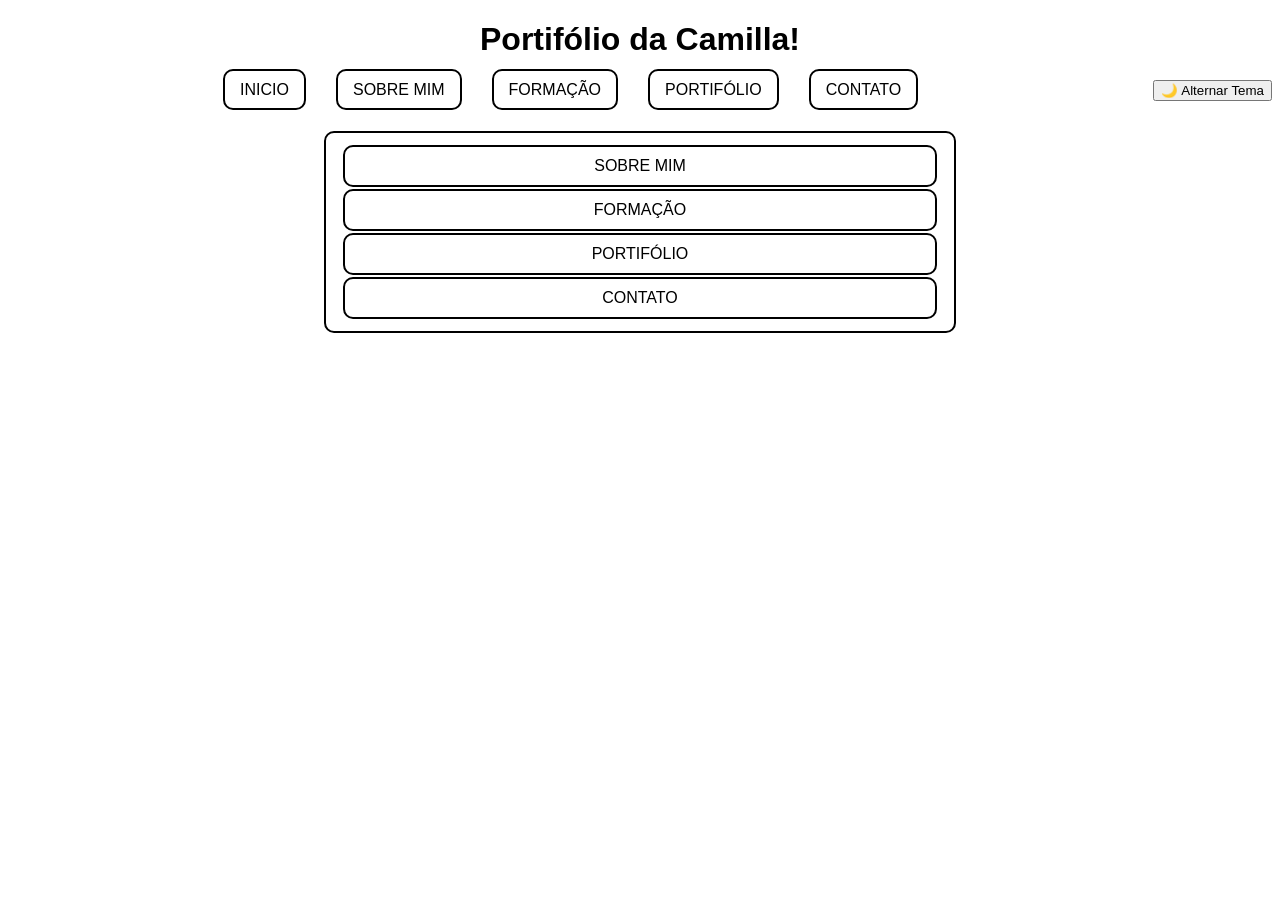
==== index.html @ 2969cfa7 "Add files via upload" ====
<!DOCTYPE html>
<html lang="pt-br">
<head>
    <meta charset="UTF-8">
    <meta name="viewport" content="width=device-width, initial-scale=1.0">
    <title>Camilla com portifolio online </title>
    <link rel="stylesheet" href="style.css">
</head>
<body>
    <h1>Portifólio da Camilla!</h1>
    
    <nav>
        <ul>
    <li><a href="index.html">INICIO</a></li>
    <li><a href="sobremim.html">SOBRE MIM</a></li>
    <li><a href="formacao.html">FORMAÇÃO</a></li>
    <li><a href="portifolio.html">PORTIFÓLIO</a></li>
    <li><a href="contato.html">CONTATO</a></li>
        </ul>
        <button id="temaBtn">🌙 Alternar Tema</button>
    </nav>
    <table> 
        <tr>
    <td><a href="sobremim.html">SOBRE MIM</a></td>
    </tr>
     <tr>
    <td><a href="formacao.html">FORMAÇÃO</a></td>
    </tr>
     <tr>
    <td><a href="portifolio.html">PORTIFÓLIO</a></td>
    </tr>
     <tr>
    <td><a href="contato.html">CONTATO</a></td>
    </tr>
</table>
<form id="formcontato"></form>

       <script src="script.js"></script>

</body>
</html>
---- style.css ----
body{
    font-family: Arial, sans-serif;
    background-color:white
}

h1{
text-align: center;
}
table,td{
    margin: 30px auto; /* 100px em cima + centraliza */
   color: black;
   padding: 10px 15px ;
   border: 2px solid black ;
   border-radius: 10px;
   width: 50%;
}
td a{
    text-decoration: none;
    color: black;
    display: block;
    text-align: center;
    
}
nav ul{
list-style: none;
padding: 0%;
margin: auto;
display: flex;
justify-content: center;
gap: 30px;
}
nav a{
    text-decoration: none;
   color: black;
   padding: 10px 15px ;
   border: 2px solid black ;
   border-radius: 10px;
}
nav{
display: flex;
justify-content: center;
align-items: center;
gap: 20px;

}
/*modo escuro*/
.dark{
    background-color: black;
    color: white;
}
.dark nav a{
    color: white;
    border: 2px solid white;
}

.dark td a{
    color: white;
}
.darktable,
.dark td{
     color: white;
    border: 2px solid white;
}
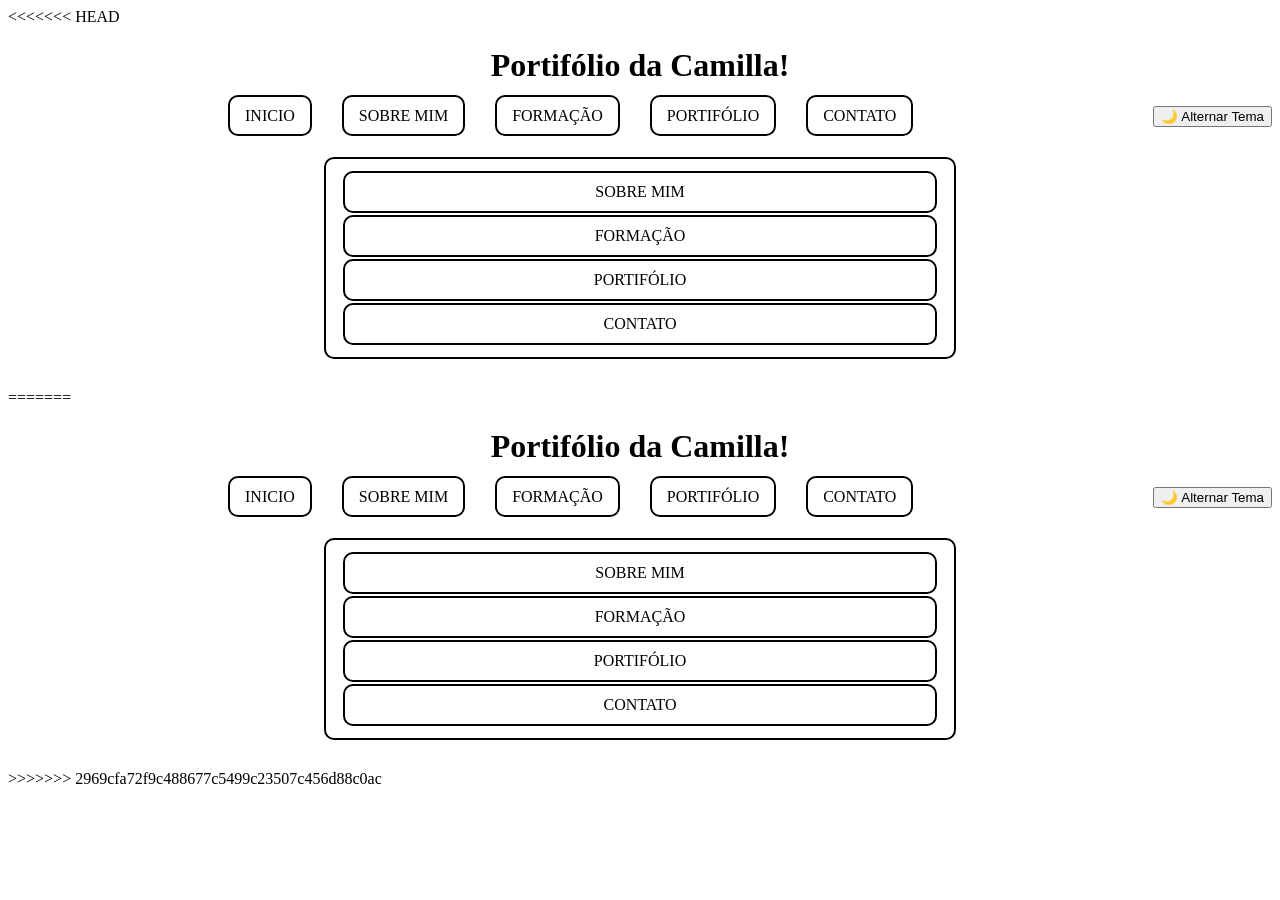
==== commit 535b7fb6: "enviando arquivo do portifolio" ====
--- a/index.html
+++ b/index.html
@@ -1,41 +1,84 @@
-<!DOCTYPE html>
-<html lang="pt-br">
-<head>
-    <meta charset="UTF-8">
-    <meta name="viewport" content="width=device-width, initial-scale=1.0">
-    <title>Camilla com portifolio online </title>
-    <link rel="stylesheet" href="style.css">
-</head>
-<body>
-    <h1>Portifólio da Camilla!</h1>
-    
-    <nav>
-        <ul>
-    <li><a href="index.html">INICIO</a></li>
-    <li><a href="sobremim.html">SOBRE MIM</a></li>
-    <li><a href="formacao.html">FORMAÇÃO</a></li>
-    <li><a href="portifolio.html">PORTIFÓLIO</a></li>
-    <li><a href="contato.html">CONTATO</a></li>
-        </ul>
-        <button id="temaBtn">🌙 Alternar Tema</button>
-    </nav>
-    <table> 
-        <tr>
-    <td><a href="sobremim.html">SOBRE MIM</a></td>
-    </tr>
-     <tr>
-    <td><a href="formacao.html">FORMAÇÃO</a></td>
-    </tr>
-     <tr>
-    <td><a href="portifolio.html">PORTIFÓLIO</a></td>
-    </tr>
-     <tr>
-    <td><a href="contato.html">CONTATO</a></td>
-    </tr>
-</table>
-<form id="formcontato"></form>
-
-       <script src="script.js"></script>
-
-</body>
+<<<<<<< HEAD
+<!DOCTYPE html>
+<html lang="pt-br">
+<head>
+    <meta charset="UTF-8">
+    <meta name="viewport" content="width=device-width, initial-scale=1.0">
+    <title>Camilla com portifolio online </title>
+    <link rel="stylesheet" href="style.css">
+</head>
+<body>
+    <h1>Portifólio da Camilla!</h1>
+    
+    <nav>
+        <ul>
+    <li><a href="index.html">INICIO</a></li>
+    <li><a href="sobremim.html">SOBRE MIM</a></li>
+    <li><a href="formacao.html">FORMAÇÃO</a></li>
+    <li><a href="portifolio.html">PORTIFÓLIO</a></li>
+    <li><a href="contato.html">CONTATO</a></li>
+        </ul>
+        <button id="temaBtn">🌙 Alternar Tema</button>
+    </nav>
+    <table> 
+        <tr>
+    <td><a href="sobremim.html">SOBRE MIM</a></td>
+    </tr>
+     <tr>
+    <td><a href="formacao.html">FORMAÇÃO</a></td>
+    </tr>
+     <tr>
+    <td><a href="portifolio.html">PORTIFÓLIO</a></td>
+    </tr>
+     <tr>
+    <td><a href="contato.html">CONTATO</a></td>
+    </tr>
+</table>
+<form id="formcontato"></form>
+
+       <script src="script.js"></script>
+
+</body>
+=======
+<!DOCTYPE html>
+<html lang="pt-br">
+<head>
+    <meta charset="UTF-8">
+    <meta name="viewport" content="width=device-width, initial-scale=1.0">
+    <title>Camilla com portifolio online </title>
+    <link rel="stylesheet" href="style.css">
+</head>
+<body>
+    <h1>Portifólio da Camilla!</h1>
+    
+    <nav>
+        <ul>
+    <li><a href="index.html">INICIO</a></li>
+    <li><a href="sobremim.html">SOBRE MIM</a></li>
+    <li><a href="formacao.html">FORMAÇÃO</a></li>
+    <li><a href="portifolio.html">PORTIFÓLIO</a></li>
+    <li><a href="contato.html">CONTATO</a></li>
+        </ul>
+        <button id="temaBtn">🌙 Alternar Tema</button>
+    </nav>
+    <table> 
+        <tr>
+    <td><a href="sobremim.html">SOBRE MIM</a></td>
+    </tr>
+     <tr>
+    <td><a href="formacao.html">FORMAÇÃO</a></td>
+    </tr>
+     <tr>
+    <td><a href="portifolio.html">PORTIFÓLIO</a></td>
+    </tr>
+     <tr>
+    <td><a href="contato.html">CONTATO</a></td>
+    </tr>
+</table>
+<form id="formcontato"></form>
+
+       <script src="script.js"></script>
+
+</body>
+>>>>>>> 2969cfa72f9c488677c5499c23507c456d88c0ac
 </html>
--- a/style.css
+++ b/style.css
@@ -1,63 +1,129 @@
-body{
-    font-family: Arial, sans-serif;
-    background-color:white
-}
-
-h1{
-text-align: center;
-}
-table,td{
-    margin: 30px auto; /* 100px em cima + centraliza */
-   color: black;
-   padding: 10px 15px ;
-   border: 2px solid black ;
-   border-radius: 10px;
-   width: 50%;
-}
-td a{
-    text-decoration: none;
-    color: black;
-    display: block;
-    text-align: center;
-    
-}
-nav ul{
-list-style: none;
-padding: 0%;
-margin: auto;
-display: flex;
-justify-content: center;
-gap: 30px;
-}
-nav a{
-    text-decoration: none;
-   color: black;
-   padding: 10px 15px ;
-   border: 2px solid black ;
-   border-radius: 10px;
-}
-nav{
-display: flex;
-justify-content: center;
-align-items: center;
-gap: 20px;
-
-}
-/*modo escuro*/
-.dark{
-    background-color: black;
-    color: white;
-}
-.dark nav a{
-    color: white;
-    border: 2px solid white;
-}
-
-.dark td a{
-    color: white;
-}
-.darktable,
-.dark td{
-     color: white;
-    border: 2px solid white;
-}
+<<<<<<< HEAD
+body{
+    font-family: Arial, sans-serif;
+    background-color:white
+}
+
+h1{
+text-align: center;
+}
+table,td{
+    margin: 30px auto; /* 100px em cima + centraliza */
+   color: black;
+   padding: 10px 15px ;
+   border: 2px solid black ;
+   border-radius: 10px;
+   width: 50%;
+}
+td a{
+    text-decoration: none;
+    color: black;
+    display: block;
+    text-align: center;
+    
+}
+nav ul{
+list-style: none;
+padding: 0%;
+margin: auto;
+display: flex;
+justify-content: center;
+gap: 30px;
+}
+nav a{
+    text-decoration: none;
+   color: black;
+   padding: 10px 15px ;
+   border: 2px solid black ;
+   border-radius: 10px;
+}
+nav{
+display: flex;
+justify-content: center;
+align-items: center;
+gap: 20px;
+
+}
+/*modo escuro*/
+.dark{
+    background-color: black;
+    color: white;
+}
+.dark nav a{
+    color: white;
+    border: 2px solid white;
+}
+
+.dark td a{
+    color: white;
+}
+.darktable,
+.dark td{
+     color: white;
+    border: 2px solid white;
+}
+=======
+body{
+    font-family: Arial, sans-serif;
+    background-color:white
+}
+
+h1{
+text-align: center;
+}
+table,td{
+    margin: 30px auto; /* 100px em cima + centraliza */
+   color: black;
+   padding: 10px 15px ;
+   border: 2px solid black ;
+   border-radius: 10px;
+   width: 50%;
+}
+td a{
+    text-decoration: none;
+    color: black;
+    display: block;
+    text-align: center;
+    
+}
+nav ul{
+list-style: none;
+padding: 0%;
+margin: auto;
+display: flex;
+justify-content: center;
+gap: 30px;
+}
+nav a{
+    text-decoration: none;
+   color: black;
+   padding: 10px 15px ;
+   border: 2px solid black ;
+   border-radius: 10px;
+}
+nav{
+display: flex;
+justify-content: center;
+align-items: center;
+gap: 20px;
+
+}
+/*modo escuro*/
+.dark{
+    background-color: black;
+    color: white;
+}
+.dark nav a{
+    color: white;
+    border: 2px solid white;
+}
+
+.dark td a{
+    color: white;
+}
+.darktable,
+.dark td{
+     color: white;
+    border: 2px solid white;
+}
+>>>>>>> 2969cfa72f9c488677c5499c23507c456d88c0ac
--- a/style.css
+++ b/style.css
@@ -1,63 +1,129 @@
-body{
-    font-family: Arial, sans-serif;
-    background-color:white
-}
-
-h1{
-text-align: center;
-}
-table,td{
-    margin: 30px auto; /* 100px em cima + centraliza */
-   color: black;
-   padding: 10px 15px ;
-   border: 2px solid black ;
-   border-radius: 10px;
-   width: 50%;
-}
-td a{
-    text-decoration: none;
-    color: black;
-    display: block;
-    text-align: center;
-    
-}
-nav ul{
-list-style: none;
-padding: 0%;
-margin: auto;
-display: flex;
-justify-content: center;
-gap: 30px;
-}
-nav a{
-    text-decoration: none;
-   color: black;
-   padding: 10px 15px ;
-   border: 2px solid black ;
-   border-radius: 10px;
-}
-nav{
-display: flex;
-justify-content: center;
-align-items: center;
-gap: 20px;
-
-}
-/*modo escuro*/
-.dark{
-    background-color: black;
-    color: white;
-}
-.dark nav a{
-    color: white;
-    border: 2px solid white;
-}
-
-.dark td a{
-    color: white;
-}
-.darktable,
-.dark td{
-     color: white;
-    border: 2px solid white;
-}
+<<<<<<< HEAD
+body{
+    font-family: Arial, sans-serif;
+    background-color:white
+}
+
+h1{
+text-align: center;
+}
+table,td{
+    margin: 30px auto; /* 100px em cima + centraliza */
+   color: black;
+   padding: 10px 15px ;
+   border: 2px solid black ;
+   border-radius: 10px;
+   width: 50%;
+}
+td a{
+    text-decoration: none;
+    color: black;
+    display: block;
+    text-align: center;
+    
+}
+nav ul{
+list-style: none;
+padding: 0%;
+margin: auto;
+display: flex;
+justify-content: center;
+gap: 30px;
+}
+nav a{
+    text-decoration: none;
+   color: black;
+   padding: 10px 15px ;
+   border: 2px solid black ;
+   border-radius: 10px;
+}
+nav{
+display: flex;
+justify-content: center;
+align-items: center;
+gap: 20px;
+
+}
+/*modo escuro*/
+.dark{
+    background-color: black;
+    color: white;
+}
+.dark nav a{
+    color: white;
+    border: 2px solid white;
+}
+
+.dark td a{
+    color: white;
+}
+.darktable,
+.dark td{
+     color: white;
+    border: 2px solid white;
+}
+=======
+body{
+    font-family: Arial, sans-serif;
+    background-color:white
+}
+
+h1{
+text-align: center;
+}
+table,td{
+    margin: 30px auto; /* 100px em cima + centraliza */
+   color: black;
+   padding: 10px 15px ;
+   border: 2px solid black ;
+   border-radius: 10px;
+   width: 50%;
+}
+td a{
+    text-decoration: none;
+    color: black;
+    display: block;
+    text-align: center;
+    
+}
+nav ul{
+list-style: none;
+padding: 0%;
+margin: auto;
+display: flex;
+justify-content: center;
+gap: 30px;
+}
+nav a{
+    text-decoration: none;
+   color: black;
+   padding: 10px 15px ;
+   border: 2px solid black ;
+   border-radius: 10px;
+}
+nav{
+display: flex;
+justify-content: center;
+align-items: center;
+gap: 20px;
+
+}
+/*modo escuro*/
+.dark{
+    background-color: black;
+    color: white;
+}
+.dark nav a{
+    color: white;
+    border: 2px solid white;
+}
+
+.dark td a{
+    color: white;
+}
+.darktable,
+.dark td{
+     color: white;
+    border: 2px solid white;
+}
+>>>>>>> 2969cfa72f9c488677c5499c23507c456d88c0ac
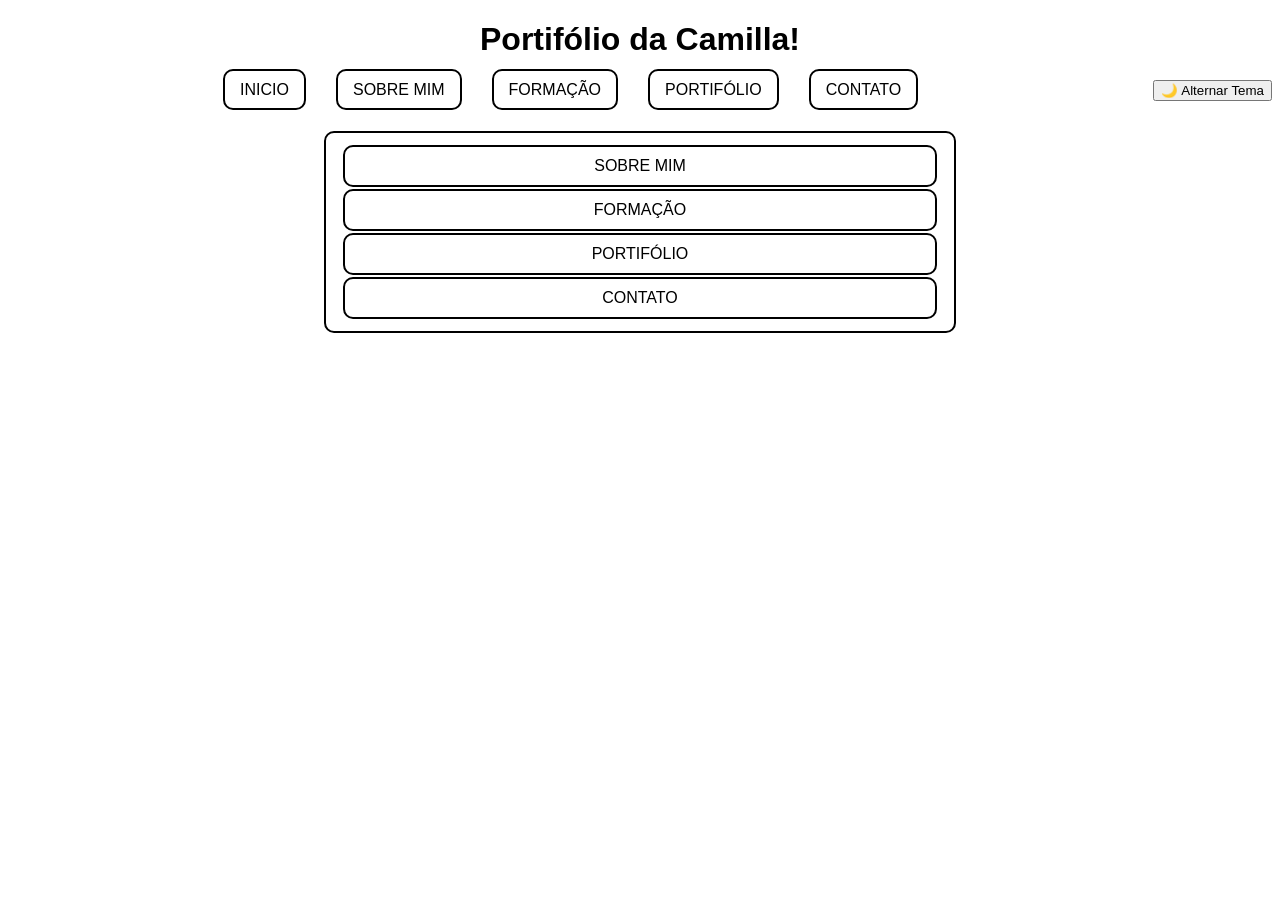
==== commit 1b2dd4be: "corrigindo conflito de merge" ====
--- a/index.html
+++ b/index.html
@@ -1,4 +1,3 @@
-<<<<<<< HEAD
 <!DOCTYPE html>
 <html lang="pt-br">
 <head>
@@ -24,12 +23,15 @@
         <tr>
     <td><a href="sobremim.html">SOBRE MIM</a></td>
     </tr>
+
      <tr>
     <td><a href="formacao.html">FORMAÇÃO</a></td>
     </tr>
+
      <tr>
     <td><a href="portifolio.html">PORTIFÓLIO</a></td>
     </tr>
+    
      <tr>
     <td><a href="contato.html">CONTATO</a></td>
     </tr>
@@ -38,47 +40,4 @@
 
        <script src="script.js"></script>
 
-</body>
-=======
-<!DOCTYPE html>
-<html lang="pt-br">
-<head>
-    <meta charset="UTF-8">
-    <meta name="viewport" content="width=device-width, initial-scale=1.0">
-    <title>Camilla com portifolio online </title>
-    <link rel="stylesheet" href="style.css">
-</head>
-<body>
-    <h1>Portifólio da Camilla!</h1>
-    
-    <nav>
-        <ul>
-    <li><a href="index.html">INICIO</a></li>
-    <li><a href="sobremim.html">SOBRE MIM</a></li>
-    <li><a href="formacao.html">FORMAÇÃO</a></li>
-    <li><a href="portifolio.html">PORTIFÓLIO</a></li>
-    <li><a href="contato.html">CONTATO</a></li>
-        </ul>
-        <button id="temaBtn">🌙 Alternar Tema</button>
-    </nav>
-    <table> 
-        <tr>
-    <td><a href="sobremim.html">SOBRE MIM</a></td>
-    </tr>
-     <tr>
-    <td><a href="formacao.html">FORMAÇÃO</a></td>
-    </tr>
-     <tr>
-    <td><a href="portifolio.html">PORTIFÓLIO</a></td>
-    </tr>
-     <tr>
-    <td><a href="contato.html">CONTATO</a></td>
-    </tr>
-</table>
-<form id="formcontato"></form>
-
-       <script src="script.js"></script>
-
-</body>
->>>>>>> 2969cfa72f9c488677c5499c23507c456d88c0ac
-</html>+</body>
--- a/style.css
+++ b/style.css
@@ -1,4 +1,3 @@
-<<<<<<< HEAD
 body{
     font-family: Arial, sans-serif;
     background-color:white
@@ -62,68 +61,4 @@
      color: white;
     border: 2px solid white;
 }
-=======
-body{
-    font-family: Arial, sans-serif;
-    background-color:white
-}
 
-h1{
-text-align: center;
-}
-table,td{
-    margin: 30px auto; /* 100px em cima + centraliza */
-   color: black;
-   padding: 10px 15px ;
-   border: 2px solid black ;
-   border-radius: 10px;
-   width: 50%;
-}
-td a{
-    text-decoration: none;
-    color: black;
-    display: block;
-    text-align: center;
-    
-}
-nav ul{
-list-style: none;
-padding: 0%;
-margin: auto;
-display: flex;
-justify-content: center;
-gap: 30px;
-}
-nav a{
-    text-decoration: none;
-   color: black;
-   padding: 10px 15px ;
-   border: 2px solid black ;
-   border-radius: 10px;
-}
-nav{
-display: flex;
-justify-content: center;
-align-items: center;
-gap: 20px;
-
-}
-/*modo escuro*/
-.dark{
-    background-color: black;
-    color: white;
-}
-.dark nav a{
-    color: white;
-    border: 2px solid white;
-}
-
-.dark td a{
-    color: white;
-}
-.darktable,
-.dark td{
-     color: white;
-    border: 2px solid white;
-}
->>>>>>> 2969cfa72f9c488677c5499c23507c456d88c0ac
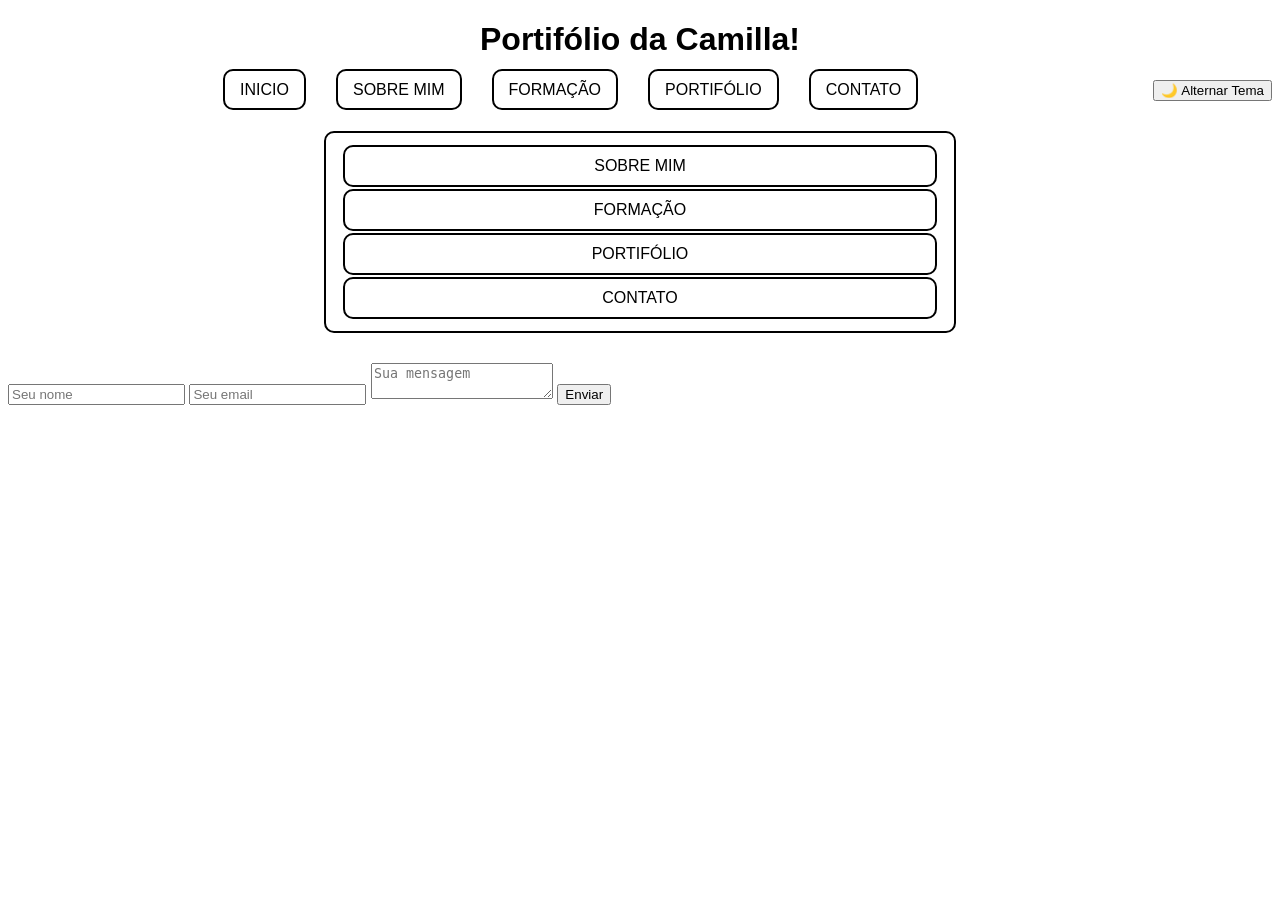
==== commit 9729e6ce: "corrigindo css tema escuro" ====
--- a/index.html
+++ b/index.html
@@ -27,17 +27,26 @@
      <tr>
     <td><a href="formacao.html">FORMAÇÃO</a></td>
     </tr>
-
+    
      <tr>
     <td><a href="portifolio.html">PORTIFÓLIO</a></td>
     </tr>
-    
+
      <tr>
     <td><a href="contato.html">CONTATO</a></td>
     </tr>
 </table>
-<form id="formcontato"></form>
+<form id="formcontato">
 
+<input type="text" id="nome" placeholder="Seu nome">
+
+<input type="email" id="email" placeholder="Seu email">
+
+<textarea id="mensagem" placeholder="Sua mensagem"></textarea>
+
+<button type="submit">Enviar</button>
+
+</form>
        <script src="script.js"></script>
 
 </body>
--- a/style.css
+++ b/style.css
@@ -56,7 +56,7 @@
 .dark td a{
     color: white;
 }
-.darktable,
+.dark table,
 .dark td{
      color: white;
     border: 2px solid white;
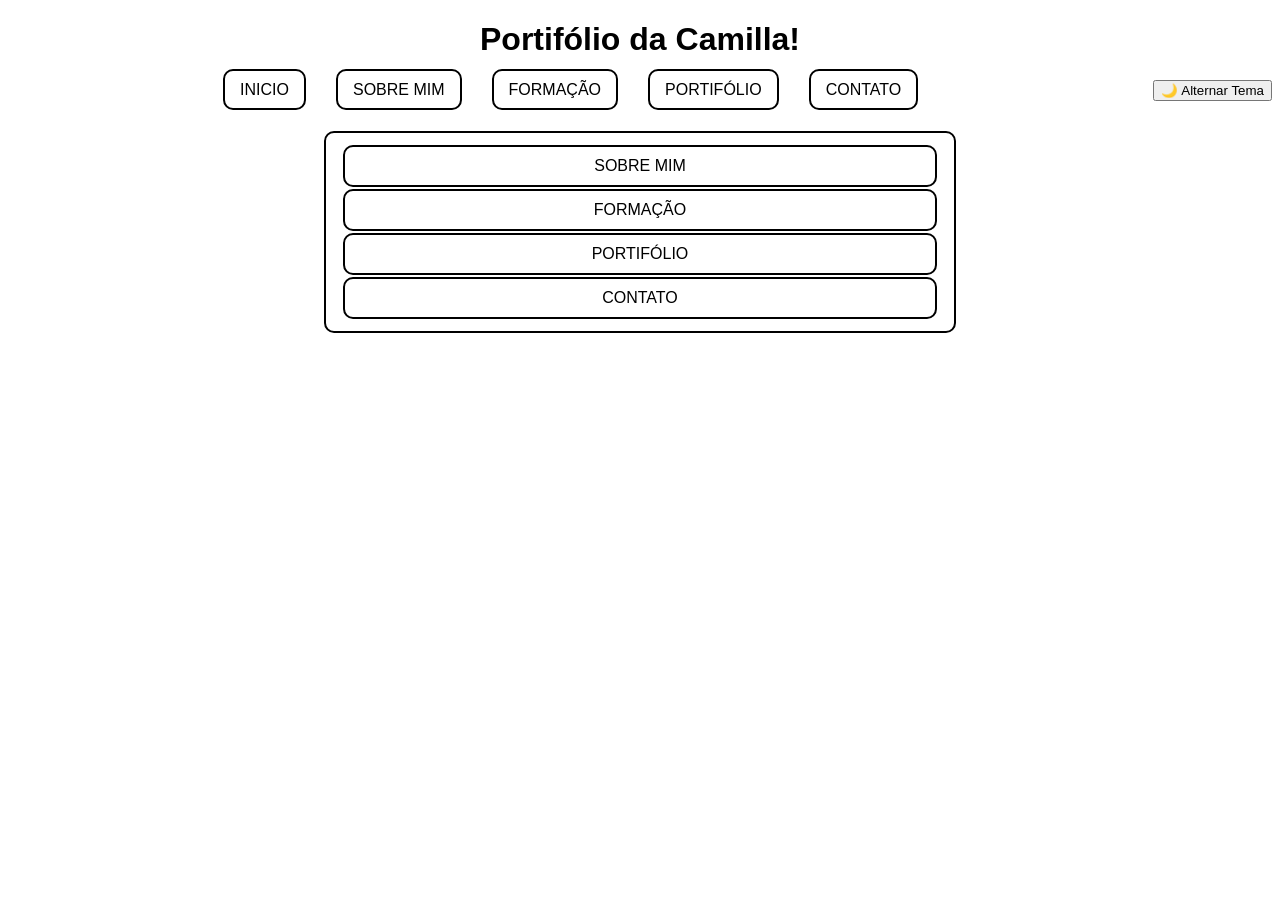
==== commit 0f27114b: "corrigindo formulario duplicado" ====
--- a/index.html
+++ b/index.html
@@ -36,17 +36,7 @@
     <td><a href="contato.html">CONTATO</a></td>
     </tr>
 </table>
-<form id="formcontato">
-
-<input type="text" id="nome" placeholder="Seu nome">
-
-<input type="email" id="email" placeholder="Seu email">
-
-<textarea id="mensagem" placeholder="Sua mensagem"></textarea>
-
-<button type="submit">Enviar</button>
-
-</form>
+<form id="formcontato"></form>
        <script src="script.js"></script>
 
 </body>
